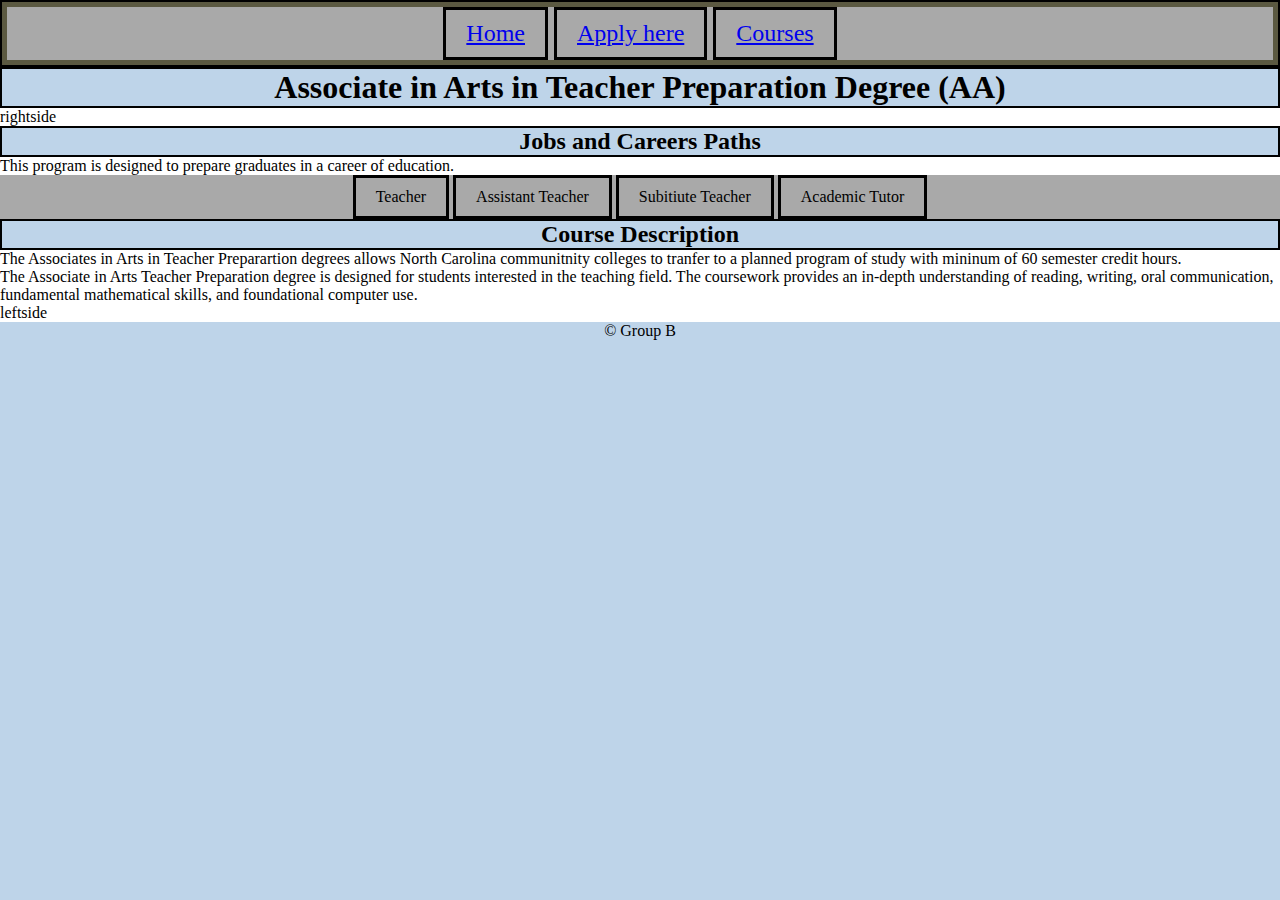
==== index.html @ 8356b8b8 "Update index.html" ====
<!DOCTYPE html>
<html lang="en">
<head>
    <meta charset="UTF-8">
    <meta http-equiv="X-UA-Compatible" content="IE=edge">
    <meta name="viewport" content="width=device-width, initial-scale=1.0">
    <title>Final Project</title>
    <link href="style.css" rel="stylesheet" type="text/css" /> 
    <link href="https://cdn.jsdelivr.net/npm/bootstrap@5.2.0-beta1/dist/css/bootstrap.min.css" rel="stylesheet" integrity="sha384-0evHe/X+R7YkIZDRvuzKMRqM+OrBnVFBL6DOitfPri4tjfHxaWutUpFmBp4vmVor" crossorigin="anonymous">
</head>





  <header>

    <nav class="navbar sticky-top navbar-expand-lg navbar-light" style =  " background-color: #bed4e9; font-size: x-large; border: 5px solid #5b5941 ">


      
      <div class="collapse navbar-collapse" style="background-color:#bed4e9 ;" id="navbarNav">
        <ul class="navbar-nav" >
          <li class="nav-item" >
            <a class="nav-link" style="background-color:;" href="#"> Home</a>
          </li>

          <li class="nav-item" >
            <a class="nav-link"  style="background-color:;" href="#">Apply here</a>
          </li>

          <li class="nav-item" >
            <a class="nav-link"  style="background-color:;" href="#">Courses</a>
          </li>
        </ul>
      </div>
    </nav>


    <!-- commented out for bootstrap nav bar
    <nav  id = "nav_bar">
     <ul>
       <li> <a href="#home" class="current">Home</a></li>
       <li> <a href="#apply"> Apply Here</a></li>
       <li> <a href="courses"> Courses</a></li>
     </ul>
    </nav>
  -->

    
  </header>

 <body>


  <div class = "program_name">
    
   <h1>Associate in Arts in Teacher Preparation Degree (AA)</h1>
  </div>
  



    <main class = "container">

      <div class = "row">

      <section class = "col" id = "rightside">
        rightside
      </section>


        <div class = "col-6">


        <section id="jobs" class = "row">
            <h2>Jobs and Careers Paths</h2>
            <p> This program is designed to prepare graduates in a career of education.</p> 
                <ul>
                    <li class = "row">Teacher</li>
                    <li class = "row"> Assistant Teacher</li>
                    <li class = "row">Subitiute Teacher</li>
                    <li class = "row">Academic Tutor</li> 
                </ul> 
            
        
        </section>


        <section id="course" class="row">
            <h2>Course Description</h2>
            <p>The Associates in Arts in Teacher Preparartion degrees allows North Carolina communitnity colleges to tranfer to a planned program of study with mininum of 60 semester credit hours. </p>
            <p>The Associate in Arts Teacher Preparation degree is designed for students interested in the teaching field. The coursework provides an in-depth understanding of reading, writing, oral communication, fundamental mathematical skills, and foundational computer use. </p>
        </section>

        </div>


        <section class = "col" id = "leftside">
          leftside
        </section>

      </div>
  </main>
  <footer>
    &copy; Group B 
  </footer>  
 </body>
</html>

<!-- 1.I'm having trouble separating the list so the ones in the navagation bar are not the same as the ones in the career list
     2. I'm having trouble getting the columns to align using bootstrap. I can do without but I know the assignment is required to use bootstrapbmnnnnnnnnnnnv  -->
---- style.css ----
*{
    box-sizing: border-box;
    margin: 0px;
    padding: 0px;
    font-family: 'Lucida Sans', 'Lucida Sans Regular', 'Lucida Grande', 'Lucida Sans Unicode', 'Geneva', 'Verdana', 'sans-serif';
    }

ul{ 
    list-style: none;
    font-size: 1em;
    text-align: center;
    margin:auto;
    padding: 0;
    background-color: #a9a9a9;
    overflow: hidden;
    justify-content: space-between;}

h1 { border: solid black 2px; }

h2{ 
    background-color: #bed4e9;
    border: solid 2px; 
    text-align: center;
}
    



body{ background-color: #bed4e9;}

main{
    background-color: white;

    }

.container-md{ 
    position: relative;
    text-align: center;
    color: Black; }

.program_name{ 
    position: relative;
    text-align: center;
    color: Black; 
    width: 100%;
    height: 50%;
    background-color: #bed4e9;
    
}

li{
    display: inline-block;
    border: solid;
    text-align: center;
    text-decoration: none;
    padding: 10px 20px; }

header{
    border: 2px black solid;
}


    

footer{

    background-color:#bed4e9;
    text-align: center;
    color: black;
    

}
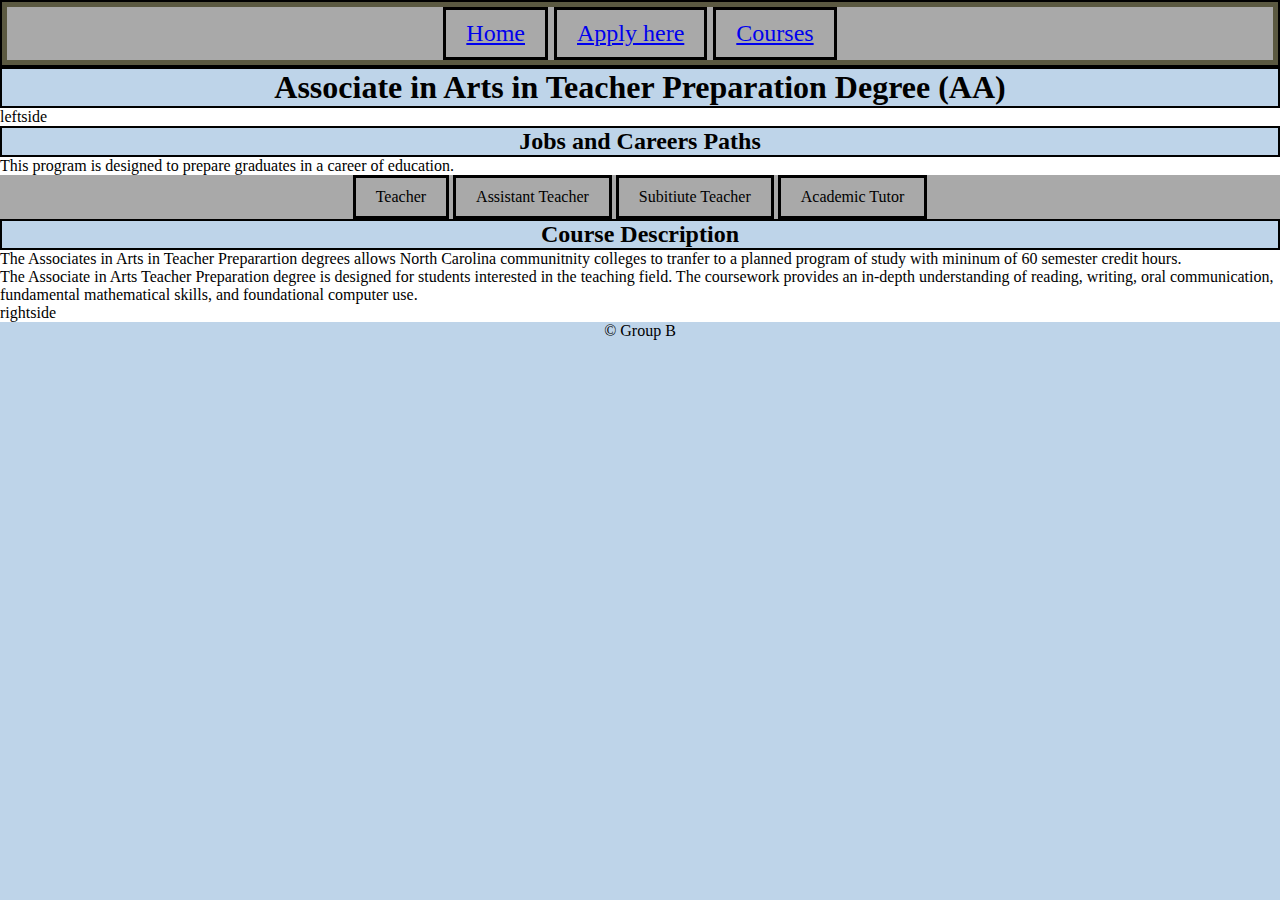
==== commit e5df2e88: "Update index.html" ====
--- a/index.html
+++ b/index.html
@@ -65,8 +65,8 @@
 
       <div class = "row">
 
-      <section class = "col" id = "rightside">
-        rightside
+      <section class = "col" id = "leftside">
+        leftside
       </section>
 
 
@@ -96,8 +96,8 @@
         </div>
 
 
-        <section class = "col" id = "leftside">
-          leftside
+        <section class = "col" id = "rightside">
+          rightside
         </section>
 
       </div>
@@ -108,5 +108,3 @@
  </body>
 </html>
 
-<!-- 1.I'm having trouble separating the list so the ones in the navagation bar are not the same as the ones in the career list
-     2. I'm having trouble getting the columns to align using bootstrap. I can do without but I know the assignment is required to use bootstrapbmnnnnnnnnnnnv  --> 
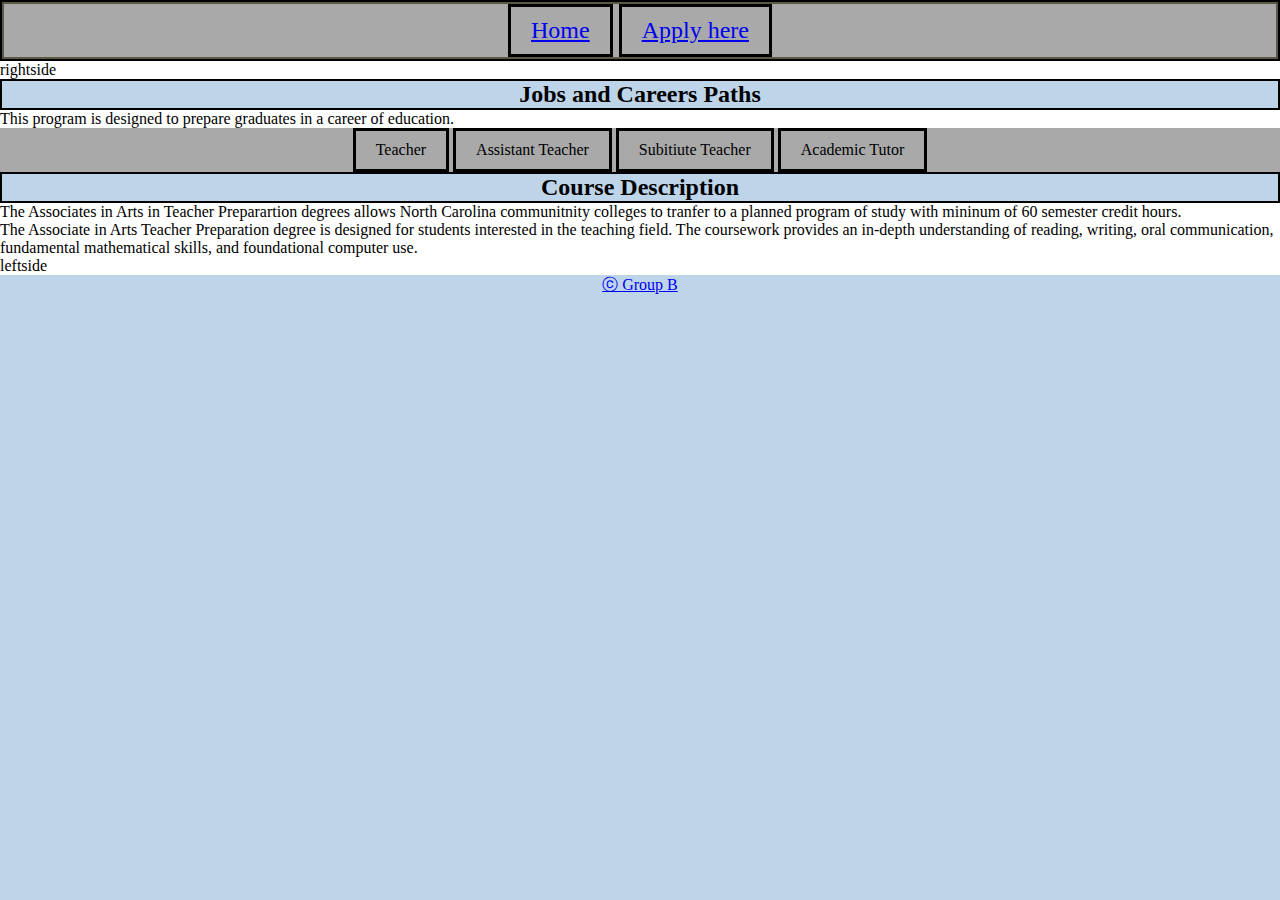
==== commit be8b904b: "Update index.html" ====
--- a/index.html
+++ b/index.html
@@ -7,6 +7,8 @@
     <title>Final Project</title>
     <link href="style.css" rel="stylesheet" type="text/css" /> 
     <link href="https://cdn.jsdelivr.net/npm/bootstrap@5.2.0-beta1/dist/css/bootstrap.min.css" rel="stylesheet" integrity="sha384-0evHe/X+R7YkIZDRvuzKMRqM+OrBnVFBL6DOitfPri4tjfHxaWutUpFmBp4vmVor" crossorigin="anonymous">
+
+    
 </head>
 
 
@@ -15,7 +17,7 @@
 
   <header>
 
-    <nav class="navbar sticky-top navbar-expand-lg navbar-light" style =  " background-color: #bed4e9; font-size: x-large; border: 5px solid #5b5941 ">
+    <nav class=" py-0 navbar sticky-top  navbar-expand-sm navbar-light" style =  " background-color: #bed4e9; font-size: x-large; border: 2px solid #5b5941;  ">
 
 
       
@@ -26,12 +28,10 @@
           </li>
 
           <li class="nav-item" >
-            <a class="nav-link"  style="background-color:;" href="#">Apply here</a>
+            <a class="nav-link"  style="background-color:;" href="https://www.clevelandcc.edu/programs/how-to-apply/" target = "_blank">Apply here</a>
           </li>
 
-          <li class="nav-item" >
-            <a class="nav-link"  style="background-color:;" href="#">Courses</a>
-          </li>
+          
         </ul>
       </div>
     </nav>
@@ -55,7 +55,7 @@
 
   <div class = "program_name">
     
-   <h1>Associate in Arts in Teacher Preparation Degree (AA)</h1>
+   
   </div>
   
 
@@ -65,17 +65,17 @@
 
       <div class = "row">
 
-      <section class = "col" id = "leftside">
-        leftside
-      </section>
+        <section class = "col" id = "rightside">
+        rightside 
+        </section>
 
 
         <div class = "col-6">
 
 
-        <section id="jobs" class = "row">
+          <section id="jobs" class = "row">
             <h2>Jobs and Careers Paths</h2>
-            <p> This program is designed to prepare graduates in a career of education.</p> 
+              <p> This program is designed to prepare graduates in a career of education.</p> 
                 <ul>
                     <li class = "row">Teacher</li>
                     <li class = "row"> Assistant Teacher</li>
@@ -84,27 +84,38 @@
                 </ul> 
             
         
-        </section>
+          </section>
 
 
-        <section id="course" class="row">
+          <section id="course" class="row">
             <h2>Course Description</h2>
             <p>The Associates in Arts in Teacher Preparartion degrees allows North Carolina communitnity colleges to tranfer to a planned program of study with mininum of 60 semester credit hours. </p>
             <p>The Associate in Arts Teacher Preparation degree is designed for students interested in the teaching field. The coursework provides an in-depth understanding of reading, writing, oral communication, fundamental mathematical skills, and foundational computer use. </p>
-        </section>
+          </section>
 
         </div>
 
 
-        <section class = "col" id = "rightside">
-          rightside
+        <section class = "col" id = "leftside">
+          leftside
         </section>
 
       </div>
   </main>
   <footer>
-    &copy; Group B 
-  </footer>  
+    <a class = "foot" href="#home">ⓒ Group B</a>
+
+  </footer> 
+
+
+  <script
+  src="https://code.jquery.com/jquery-3.6.0.js"
+  integrity="sha256-H+K7U5CnXl1h5ywQfKtSj8PCmoN9aaq30gDh27Xc0jk="
+  crossorigin="anonymous"></script>
+  <script src="script.js"></script>
  </body>
 </html>
 
+<!-- 1.I'm having trouble separating the list so the ones in the navagation bar are not the same as the ones in the career list
+     2. I'm having trouble getting the columns to align using bootstrap. I can do without but I know the assignment is required to use bootstrapbmnnnnnnnnnnnv  --> 
+
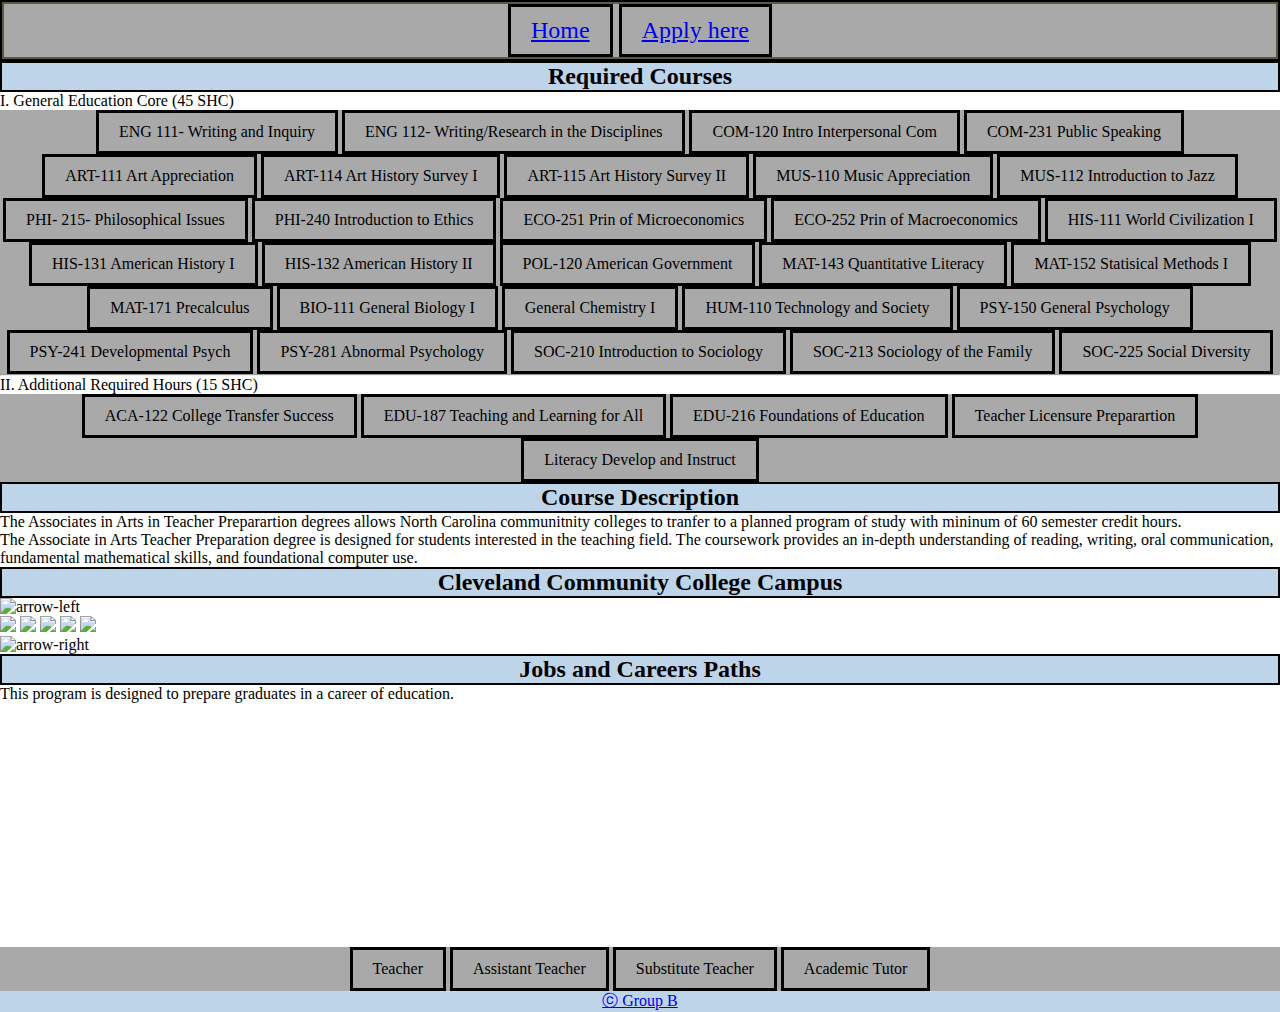
==== commit 8de3c53d: "Update index.html" ====
--- a/index.html
+++ b/index.html
@@ -17,11 +17,11 @@
 
   <header>
 
-    <nav class=" py-0 navbar sticky-top  navbar-expand-sm navbar-light" style =  " background-color: #bed4e9; font-size: x-large; border: 2px solid #5b5941;  ">
-
-
-      
-      <div class="collapse navbar-collapse" style="background-color:#bed4e9 ;" id="navbarNav">
+    <nav class=" py-0 navbar sticky-top  navbar-expand-sm navbar-light" style =  " background-color: #a9a9a9; font-size: x-large; border: 2px solid #5b5941;  ">
+
+
+      
+      <div class="collapse navbar-collapse" style="background-color:#a9a9a9 ;" id="navbarNav">
         <ul class="navbar-nav" >
           <li class="nav-item" >
             <a class="nav-link" style="background-color:;" href="#"> Home</a>
@@ -53,54 +53,175 @@
  <body>
 
 
-  <div class = "program_name">
+    <div class = "program_name">
     
    
-  </div>
+    </div>
   
 
 
 
-    <main class = "container">
-
-      <div class = "row">
-
-        <section class = "col" id = "rightside">
-        rightside 
+    <main class = "container-fluid row">
+
+      
+
+        <section class = "col " id = "rightside">
+          <h2>Required Courses</h2>
+        
+          
+
+
+
+
+          <div class= "container">
+            <p>I. General Education Core (45 SHC)</p>
+            <div> 
+              <ul class="courses">
+              <li> ENG 111- Writing and Inquiry</li>
+              <li> ENG 112- Writing/Research in the Disciplines</li>
+              <li> COM-120 Intro Interpersonal Com</li>
+              <li> COM-231 Public Speaking</li>
+              <li> ART-111 Art Appreciation</li>
+              <li> ART-114 Art History Survey I</li>
+              <li> ART-115 Art History Survey II</li>
+              <li> MUS-110 Music Appreciation</li>
+              <li> MUS-112 Introduction to Jazz</li>
+              <li>PHI- 215- Philosophical Issues</li>
+              <li> PHI-240 Introduction to Ethics</li>
+              <li>ECO-251 Prin of Microeconomics</li>
+              <li>ECO-252 Prin of Macroeconomics</li>
+              <li> HIS-111 World Civilization I</li>
+              <li> HIS-131 American History I</li>
+              <li> HIS-132 American History II</li>
+              <li> POL-120 American Government</li>
+              <li> MAT-143 Quantitative Literacy</li>
+              <li> MAT-152 Statisical Methods I</li>
+              <li> MAT-171 Precalculus</li>
+              <li> BIO-111 General Biology I</li>
+              <li> General Chemistry I</li>
+              <li> HUM-110 Technology and Society</li>
+              <li> PSY-150 General Psychology</li>
+              <li> PSY-241 Developmental Psych</li>
+              <li> PSY-281 Abnormal Psychology </li>
+              <li> SOC-210 Introduction to Sociology</li>
+              <li>SOC-213 Sociology of the Family</li>
+              <li> SOC-225 Social Diversity</li>
+              </ul>
+             </div>
+            </div>
+            <hr>
+      
+          <section>
+            <div class="container">
+            <p> II. Additional Required Hours (15 SHC)</p>
+              <ul class="courses">
+              <li> ACA-122 College Transfer Success</li>
+              <li> EDU-187 Teaching and Learning for All</li>
+              <li> EDU-216 Foundations of Education</li>
+              <li> Teacher Licensure Preparartion</li>
+              <li>Literacy Develop and Instruct</li>
+              </ul>
+            </div>
+           </div>
+          </section>
+
+
+
+
+
+
+
+
+
+
+        
         </section>
 
 
         <div class = "col-6">
 
 
-          <section id="jobs" class = "row">
-            <h2>Jobs and Careers Paths</h2>
-              <p> This program is designed to prepare graduates in a career of education.</p> 
-                <ul>
-                    <li class = "row">Teacher</li>
-                    <li class = "row"> Assistant Teacher</li>
-                    <li class = "row">Subitiute Teacher</li>
-                    <li class = "row">Academic Tutor</li> 
-                </ul> 
-            
-        
-          </section>
+          
 
 
           <section id="course" class="row">
             <h2>Course Description</h2>
             <p>The Associates in Arts in Teacher Preparartion degrees allows North Carolina communitnity colleges to tranfer to a planned program of study with mininum of 60 semester credit hours. </p>
             <p>The Associate in Arts Teacher Preparation degree is designed for students interested in the teaching field. The coursework provides an in-depth understanding of reading, writing, oral communication, fundamental mathematical skills, and foundational computer use. </p>
+
+
+
+            <section class = "container">
+              <h2>Cleveland Community College Campus</h2>
+              
+              <div class = "contain">
+              
+                <div  class ="slider-outer">
+                  <img class = "arrows" id = "prev" src = "https://res.cloudinary.com/derrickstahlman/image/upload/v1655821745/free_arrow_kaiwrc.jpg" alt ="arrow-left">
+            
+            
+                <div  class ="slider-inner">
+            
+            
+                  <img src = "https://res.cloudinary.com/derrickstahlman/image/upload/v1657827211/cleveland3_rm3omd.jpg" class = "active">
+                  <img src = "https://res.cloudinary.com/derrickstahlman/image/upload/v1657827226/cleveland4_iu1g47.jpg">
+                  <img src = "https://res.cloudinary.com/derrickstahlman/image/upload/v1657827237/cleveland5_bkcxxw.jpg">
+                  <img src = "https://res.cloudinary.com/derrickstahlman/image/upload/v1657827249/collegepic1_wmiriy.jpg">
+                  <img src = "https://res.cloudinary.com/derrickstahlman/image/upload/v1657827261/collegepic2_chwwgv.jpg">
+            
+            
+                </div>
+                  
+                
+                <img class = "arrows" id = "next" src = "https://res.cloudinary.com/derrickstahlman/image/upload/v1655821745/free_arrow_kaiwrc.jpg" alt ="arrow-right">
+            
+            
+                
+                
+                </div>
+                </div>
+            </section>
+            
+
+
           </section>
 
+
+
+
+    
+
         </div>
 
 
         <section class = "col" id = "leftside">
-          leftside
+
+
+          <section id="jobs" class = "row">
+            <h2>Jobs and Careers Paths</h2>
+              <p> This program is designed to prepare graduates in a career of education.</p> 
+
+              <video width="320" height="240" autoplay>
+                <source src="https://res.cloudinary.com/derrickstahlman/video/upload/v1657732113/Signup_ljlenw.mp4" type="video/mp4">
+                
+              Your browser does not support the video tag.
+              </video>
+
+                <ul id = "job-list">
+                    <li class = "">Teacher</li>
+                    <li class = ""> Assistant Teacher</li>
+                    <li class = "">Substitute Teacher</li>
+                    <li class = "">Academic Tutor</li> 
+                </ul> 
+            
+        
+          </section>
+
+
+          
         </section>
 
-      </div>
+      
   </main>
   <footer>
     <a class = "foot" href="#home">ⓒ Group B</a>
@@ -118,4 +239,3 @@
 
 <!-- 1.I'm having trouble separating the list so the ones in the navagation bar are not the same as the ones in the career list
      2. I'm having trouble getting the columns to align using bootstrap. I can do without but I know the assignment is required to use bootstrapbmnnnnnnnnnnnv  --> 
-
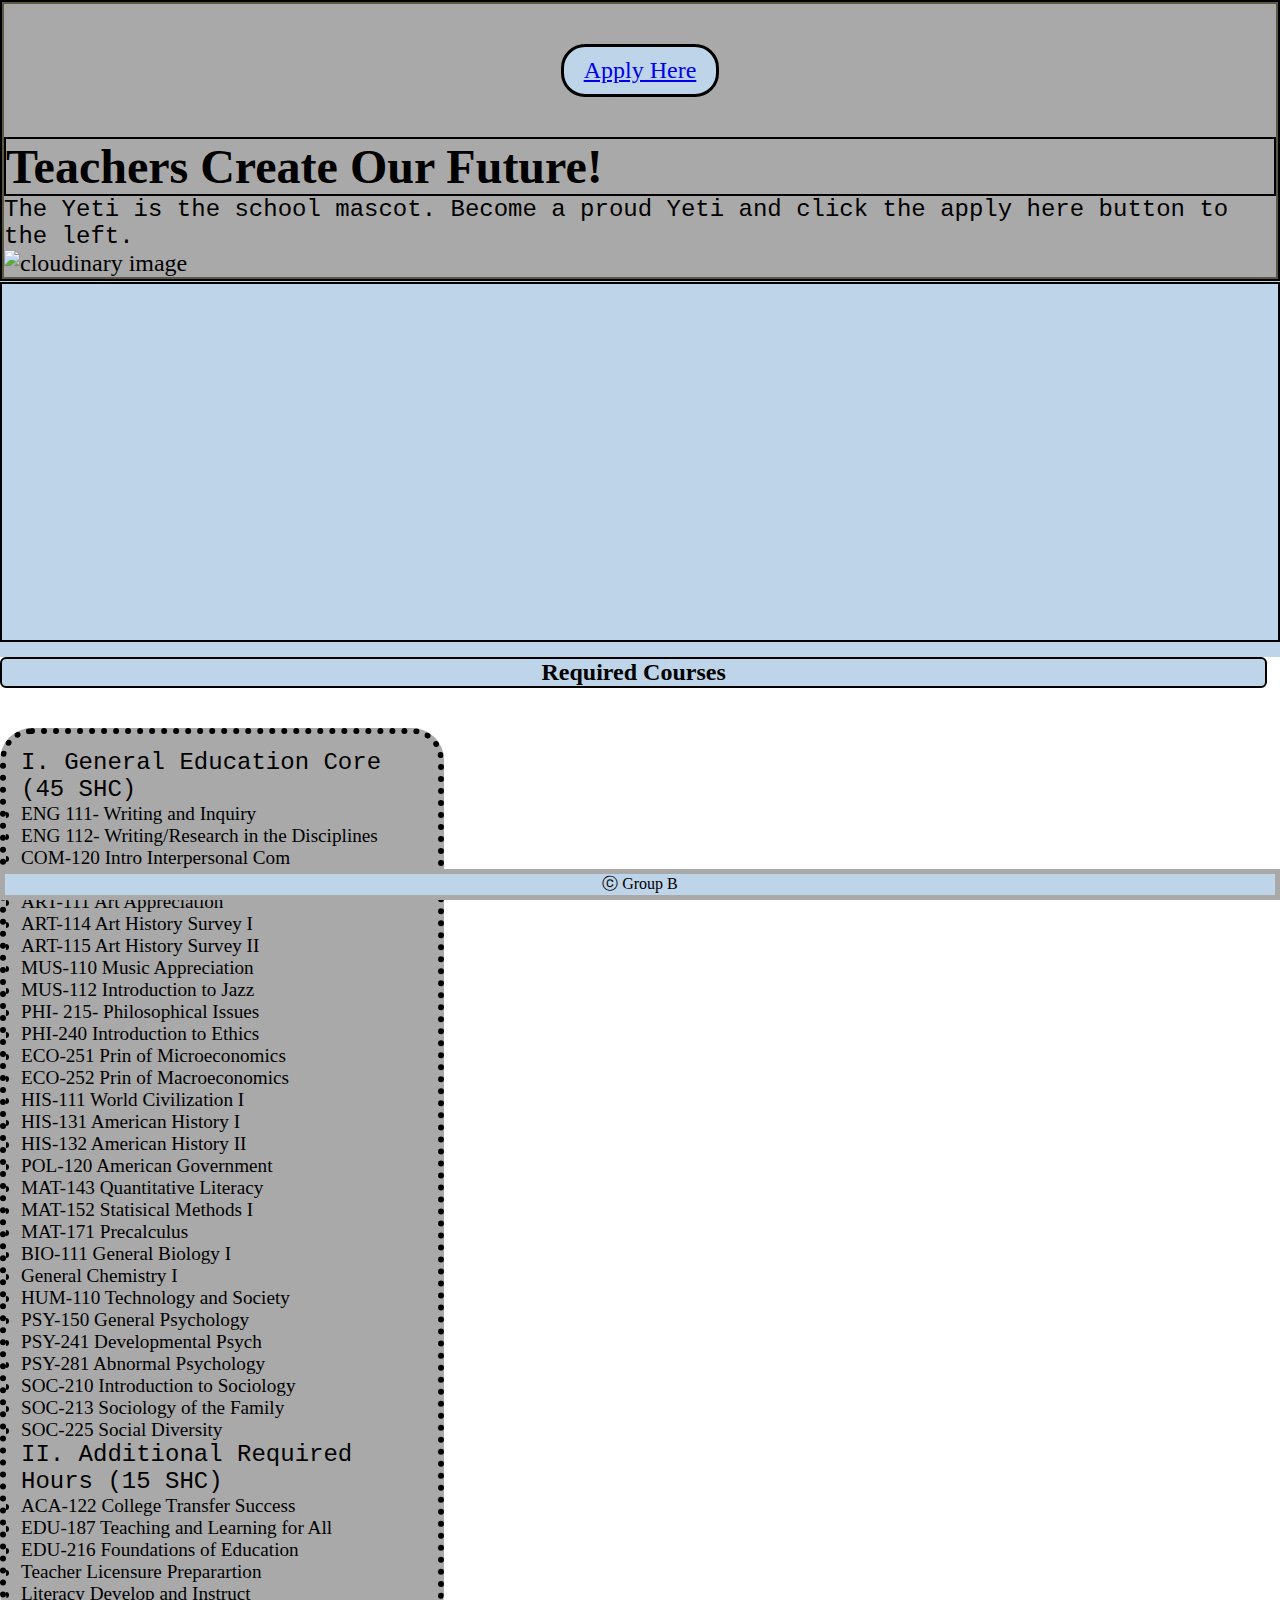
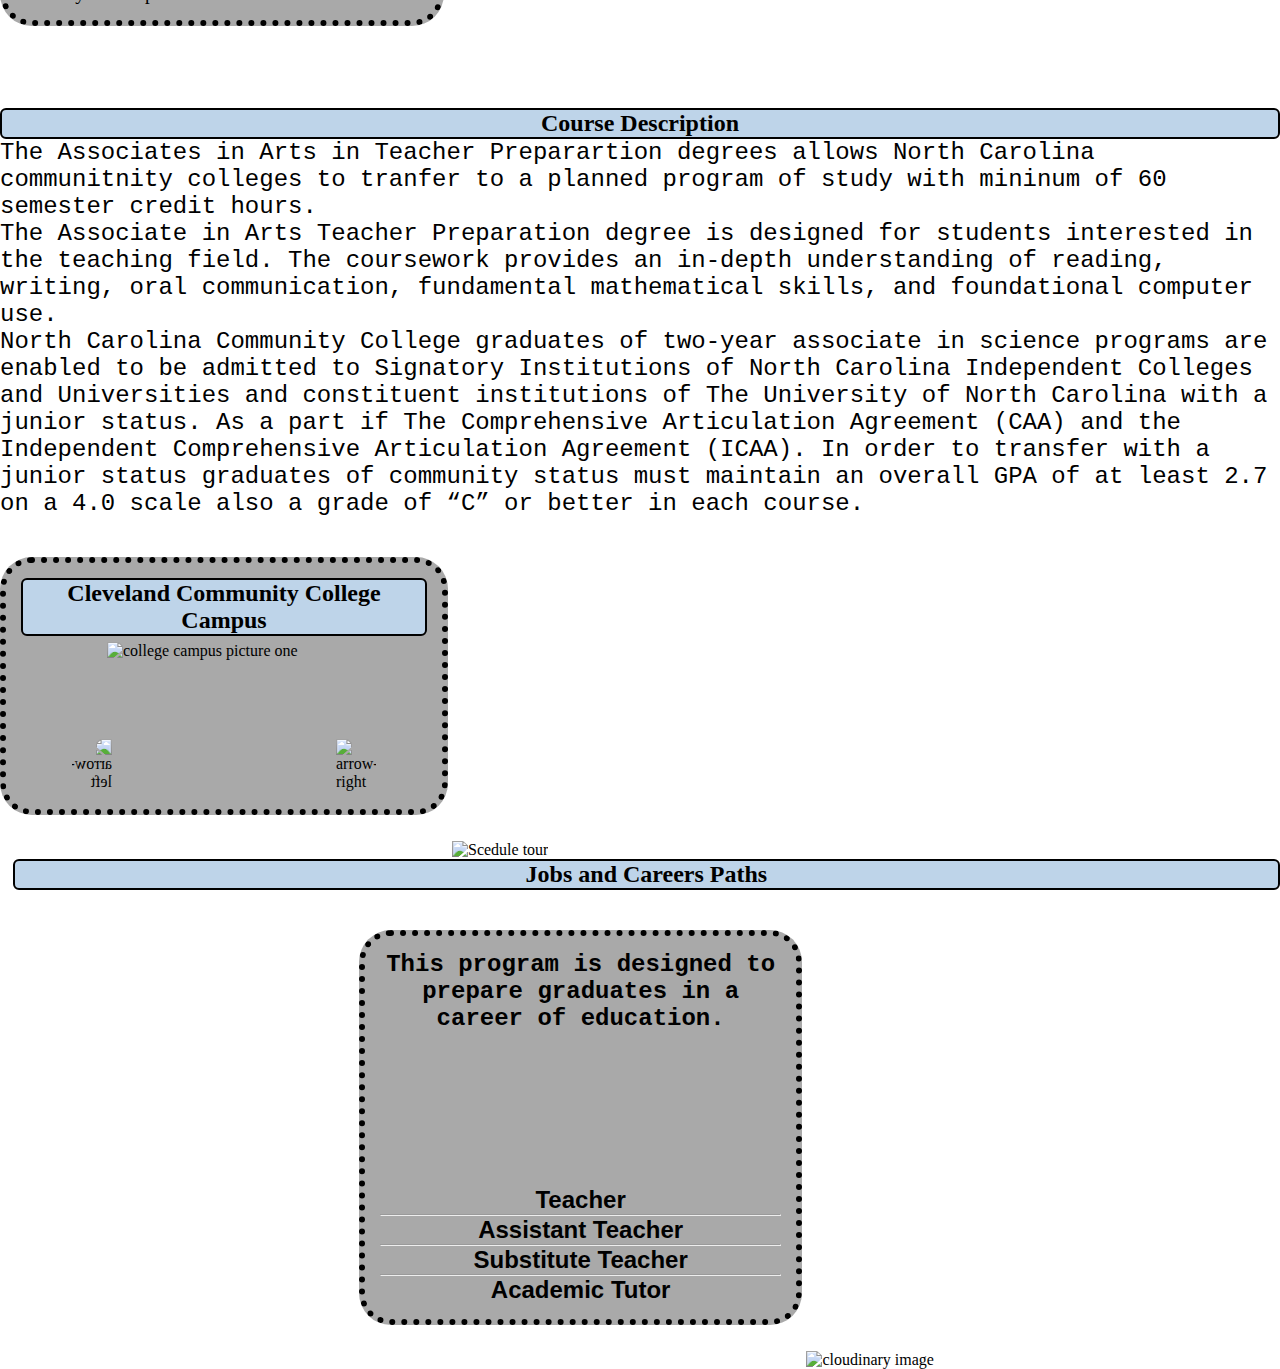
==== commit 010f23ad: "Update index.html" ====
--- a/index.html
+++ b/index.html
@@ -4,6 +4,12 @@
     <meta charset="UTF-8">
     <meta http-equiv="X-UA-Compatible" content="IE=edge">
     <meta name="viewport" content="width=device-width, initial-scale=1.0">
+    <meta name = "keywords" content = "college, teacher, degree">
+    <meta name = "author" content = "Derrick stahlman, Lashay sowell , kimberly stacey">
+    <meta name = "description" content = "College degree program for future teachers">
+
+
+
     <title>Final Project</title>
     <link href="style.css" rel="stylesheet" type="text/css" /> 
     <link href="https://cdn.jsdelivr.net/npm/bootstrap@5.2.0-beta1/dist/css/bootstrap.min.css" rel="stylesheet" integrity="sha384-0evHe/X+R7YkIZDRvuzKMRqM+OrBnVFBL6DOitfPri4tjfHxaWutUpFmBp4vmVor" crossorigin="anonymous">
@@ -19,33 +25,39 @@
 
     <nav class=" py-0 navbar sticky-top  navbar-expand-sm navbar-light" style =  " background-color: #a9a9a9; font-size: x-large; border: 2px solid #5b5941;  ">
 
-
+      
       
       <div class="collapse navbar-collapse" style="background-color:#a9a9a9 ;" id="navbarNav">
+
+       
+
+
         <ul class="navbar-nav" >
+          
+
           <li class="nav-item" >
-            <a class="nav-link" style="background-color:;" href="#"> Home</a>
+            <a class="nav-link"  style="background-color:;" href="https://www.clevelandcc.edu/programs/how-to-apply/" target = "_blank">Apply Here</a>
           </li>
 
-          <li class="nav-item" >
-            <a class="nav-link"  style="background-color:;" href="https://www.clevelandcc.edu/programs/how-to-apply/" target = "_blank">Apply here</a>
-          </li>
-
           
         </ul>
+
+        <h1 class ="fade_this">Teachers Create Our Future!</h1>
+        
+
+        <p class = "pop">The Yeti is the school mascot. Become a proud Yeti and click the apply here button to the left.</p>
+
+        <img class = "cloudpic1 popper" id = "" src = "https://res.cloudinary.com/derrickstahlman/image/upload/v1658425167/Cleveland_Community_College_1_ltmxwx.png" alt ="cloudinary image">
+
+        
+
+
+        
       </div>
     </nav>
 
 
-    <!-- commented out for bootstrap nav bar
-    <nav  id = "nav_bar">
-     <ul>
-       <li> <a href="#home" class="current">Home</a></li>
-       <li> <a href="#apply"> Apply Here</a></li>
-       <li> <a href="courses"> Courses</a></li>
-     </ul>
-    </nav>
-  -->
+    
 
     
   </header>
@@ -107,34 +119,21 @@
               <li>SOC-213 Sociology of the Family</li>
               <li> SOC-225 Social Diversity</li>
               </ul>
-             </div>
+
+              
+                <p> II. Additional Required Hours (15 SHC)</p>
+                  <ul class="courses">
+                    <li> ACA-122 College Transfer Success</li>
+                    <li> EDU-187 Teaching and Learning for All</li>
+                    <li> EDU-216 Foundations of Education</li>
+                    <li> Teacher Licensure Preparartion</li>
+                    <li>Literacy Develop and Instruct</li>
+                  </ul>
+              
+                 
             </div>
-            <hr>
-      
-          <section>
-            <div class="container">
-            <p> II. Additional Required Hours (15 SHC)</p>
-              <ul class="courses">
-              <li> ACA-122 College Transfer Success</li>
-              <li> EDU-187 Teaching and Learning for All</li>
-              <li> EDU-216 Foundations of Education</li>
-              <li> Teacher Licensure Preparartion</li>
-              <li>Literacy Develop and Instruct</li>
-              </ul>
-            </div>
-           </div>
-          </section>
-
-
-
-
-
-
-
-
-
-
-        
+          </div>
+            
         </section>
 
 
@@ -148,6 +147,9 @@
             <h2>Course Description</h2>
             <p>The Associates in Arts in Teacher Preparartion degrees allows North Carolina communitnity colleges to tranfer to a planned program of study with mininum of 60 semester credit hours. </p>
             <p>The Associate in Arts Teacher Preparation degree is designed for students interested in the teaching field. The coursework provides an in-depth understanding of reading, writing, oral communication, fundamental mathematical skills, and foundational computer use. </p>
+            <p>North Carolina Community College graduates of two-year associate in science programs are enabled to be admitted to Signatory Institutions of North Carolina Independent Colleges and Universities and constituent institutions of The University of North Carolina with a junior status. As a part if The Comprehensive Articulation Agreement (CAA) and the Independent Comprehensive Articulation Agreement (ICAA). In order to transfer with a junior status graduates of community status must maintain an overall GPA of at least 2.7 on a 4.0 scale also a grade of “C” or better in each course.</p>
+
+            
 
 
 
@@ -163,11 +165,11 @@
                 <div  class ="slider-inner">
             
             
-                  <img src = "https://res.cloudinary.com/derrickstahlman/image/upload/v1657827211/cleveland3_rm3omd.jpg" class = "active">
-                  <img src = "https://res.cloudinary.com/derrickstahlman/image/upload/v1657827226/cleveland4_iu1g47.jpg">
-                  <img src = "https://res.cloudinary.com/derrickstahlman/image/upload/v1657827237/cleveland5_bkcxxw.jpg">
-                  <img src = "https://res.cloudinary.com/derrickstahlman/image/upload/v1657827249/collegepic1_wmiriy.jpg">
-                  <img src = "https://res.cloudinary.com/derrickstahlman/image/upload/v1657827261/collegepic2_chwwgv.jpg">
+                  <img src = "https://res.cloudinary.com/derrickstahlman/image/upload/v1657827211/cleveland3_rm3omd.jpg" class = "active" alt = "college campus picture one">
+                  <img src = "https://res.cloudinary.com/derrickstahlman/image/upload/v1657827226/cleveland4_iu1g47.jpg" alt = "college campus picture two">
+                  <img src = "https://res.cloudinary.com/derrickstahlman/image/upload/v1657827237/cleveland5_bkcxxw.jpg" alt = "college campus picture three">
+                  <img src = "https://res.cloudinary.com/derrickstahlman/image/upload/v1657827249/collegepic1_wmiriy.jpg" alt = "college campus picture four">
+                  <img src = "https://res.cloudinary.com/derrickstahlman/image/upload/v1657827261/collegepic2_chwwgv.jpg" alt = "college campus picture five">
             
             
                 </div>
@@ -179,10 +181,12 @@
                 
                 
                 </div>
+
+                
                 </div>
             </section>
             
-
+            <img class = "tour" id = "" src = "https://res.cloudinary.com/derrickstahlman/image/upload/v1658423303/Schedule_a_campus_tour_today_1_hkynra.png" alt ="Scedule tour">
 
           </section>
 
@@ -194,27 +198,36 @@
         </div>
 
 
-        <section class = "col" id = "leftside">
-
-
-          <section id="jobs" class = "row">
+        <section class = "col"  id = "leftside">
+
+
+          <section id="jobs" class = "row ">
             <h2>Jobs and Careers Paths</h2>
-              <p> This program is designed to prepare graduates in a career of education.</p> 
-
-              <video width="320" height="240" autoplay>
+
+
+            <section class = "container">
+              <p class="job-path"> This program is designed to prepare graduates in a career of education.</p> 
+
+              <video width="100%" height="" autoplay >
                 <source src="https://res.cloudinary.com/derrickstahlman/video/upload/v1657732113/Signup_ljlenw.mp4" type="video/mp4">
                 
               Your browser does not support the video tag.
               </video>
 
-                <ul id = "job-list">
-                    <li class = "">Teacher</li>
-                    <li class = ""> Assistant Teacher</li>
-                    <li class = "">Substitute Teacher</li>
-                    <li class = "">Academic Tutor</li> 
-                </ul> 
-            
-        
+                <div id = "job-list">
+                    <h3 class = "l1">Teacher</h3><hr>
+                    <h3 class = "l1"> Assistant Teacher</h3><hr>
+                    <h3 class = "l1">Substitute Teacher</h3><hr>
+                    <h3 class = "l1">Academic Tutor</h3> 
+                </div> 
+
+              </section>
+            
+              
+              <img class = "cloudpic2" id = "" src = "https://res.cloudinary.com/derrickstahlman/image/upload/v1657731996/In_learningyou_will_teach_and_in_teaching_you_will_learn_mn7yhy.png" alt ="cloudinary image">
+              
+
+
           </section>
 
 
@@ -237,5 +250,3 @@
  </body>
 </html>
 
-<!-- 1.I'm having trouble separating the list so the ones in the navagation bar are not the same as the ones in the career list
-     2. I'm having trouble getting the columns to align using bootstrap. I can do without but I know the assignment is required to use bootstrapbmnnnnnnnnnnnv  --> 
--- a/style.css
+++ b/style.css
@@ -3,30 +3,59 @@
     margin: 0px;
     padding: 0px;
     font-family: 'Lucida Sans', 'Lucida Sans Regular', 'Lucida Grande', 'Lucida Sans Unicode', 'Geneva', 'Verdana', 'sans-serif';
-    }
-
-ul{ 
-    list-style: none;
-    font-size: 1em;
+
+
+
+    }
+
+    
+
+    .navbar-nav{ 
+        list-style: none;
+        font-size: 1em;
+        text-align: center;
+        margin-right:auto;
+        padding: 0;
+        background-color: #a9a9a9;
+        overflow: hidden;
+        justify-content: space-between;
+        
+    }
+
+
+
+.nav-item{
+    display: inline-block;
+    border: solid;
+    border-radius: 1em;
     text-align: center;
-    margin:auto;
-    padding: 0;
-    background-color: #a9a9a9;
-    overflow: hidden;
-    justify-content: space-between;}
+    text-decoration: none;
+    padding: 10px 20px; 
+    margin:40px;
+    background-color:#bed4e9;
+    
+    
+}
+
+
+
 
 h1 { border: solid black 2px; }
 
 h2{ 
     background-color: #bed4e9;
     border: solid 2px; 
+    border-radius: .25em;
     text-align: center;
 }
     
 
 
 
-body{ background-color: #bed4e9;}
+body{ background-color: #bed4e9;
+
+    
+}
 
 main{
     background-color: white;
@@ -38,25 +67,25 @@
     text-align: center;
     color: Black; }
 
+
+
 .program_name{ 
-    position: relative;
-    text-align: center;
-    color: Black; 
     width: 100%;
-    height: 50%;
-    background-color: #bed4e9;
-    
-}
-
-li{
-    display: inline-block;
-    border: solid;
-    text-align: center;
-    text-decoration: none;
-    padding: 10px 20px; }
+    height: 40vh;
+    margin-bottom: 15px;
+    margin-top: 1px;
+    background-position: center;
+    background-image: url("https://res.cloudinary.com/derrickstahlman/image/upload/v1657735763/banner2_xuwikg.png");
+    background-size:cover;
+    border: 2px solid black;
+}
+
+
 
 header{
     border: 2px black solid;
+    
+    
 }
 
 
@@ -65,10 +94,172 @@
 footer{
 
     background-color:#bed4e9;
-    text-align: center;
     color: black;
-    
-
-} 
-
-
+    border: 5px solid #a9a9a9;
+    position: fixed;
+    bottom: 0;
+    left: 0;
+    width:100%;
+    min-height: 30px;
+    z-index:1000;
+    display: flex;
+    justify-content: space-evenly;
+    }
+  
+    #rightside{
+        
+        padding-bottom: 3%;
+
+        margin-right: 1%;
+        
+    }
+
+    #leftside{
+       
+        text-align: center;
+
+        margin-left: 1%;
+
+        
+    }
+
+    #job-list{
+        list-style:none;
+    }
+
+    
+    
+    
+    .foot{
+        color: black;
+        text-decoration: none;
+    }
+    .foot:visited{
+        color: black;
+    }
+
+
+
+
+
+
+
+
+
+
+
+
+
+    .container{
+        width:35%;
+        margin: 40px auto;
+        overflow: auto;
+        background-color: #a9a9a9;
+        border: 6px dotted black;
+        border-radius: 2em;
+        padding: 15px;
+        display: inline-block;
+    }
+
+
+    .slider-inner{
+    
+
+        position: relative;
+        overflow: hidden;
+        float: left;
+        padding:3px;
+        
+    }
+    .slider-inner img {
+        display:none;
+        width:100%;
+        
+
+
+    }
+
+    .slider-inner img.active{
+        display:inline-block;
+        
+        
+        
+
+    }
+
+    #prev, #next{
+        float:left;
+        margin-top:130px;
+        cursor:pointer;
+    }
+
+
+    #prev{
+        position: relative;
+        margin-top:125%;
+        margin-left: 60%;
+        z-index: 100;
+        transform: scaleX(-1);
+        width:50%;
+
+    }
+
+    #next{
+
+        position: relative;
+        margin-top: 125%;
+        margin-left: -10%;
+        z-index: 100;
+        width: 50%;
+    }
+ 
+    .contain{
+        display: block;
+        margin-left: auto;
+        margin-right: auto;
+        width:100%;
+    }
+
+    .slider-outer{
+    width: 100%;
+    box-sizing: border-box;
+    display: grid;
+    padding: 3px;
+    grid-template-columns: 1fr 3fr 1fr;
+    }
+
+
+.courses{
+    font-family: Arial, Helvetica, sans-serif;
+    font-size: larger;
+}
+
+
+p{
+    font-family: 'Courier New', Courier, monospace;
+    font-size: x-large;
+}
+
+.l1{
+    font-weight: bold;
+    font-size: x-large;
+    font-family:sans-serif;
+
+}
+
+.job-path{
+    font-weight:bold;
+    
+}
+
+.cloudpic1{
+    height:7em;
+    margin-left:auto;
+    
+}
+
+.tour{
+    width:100%;
+}
+
+
